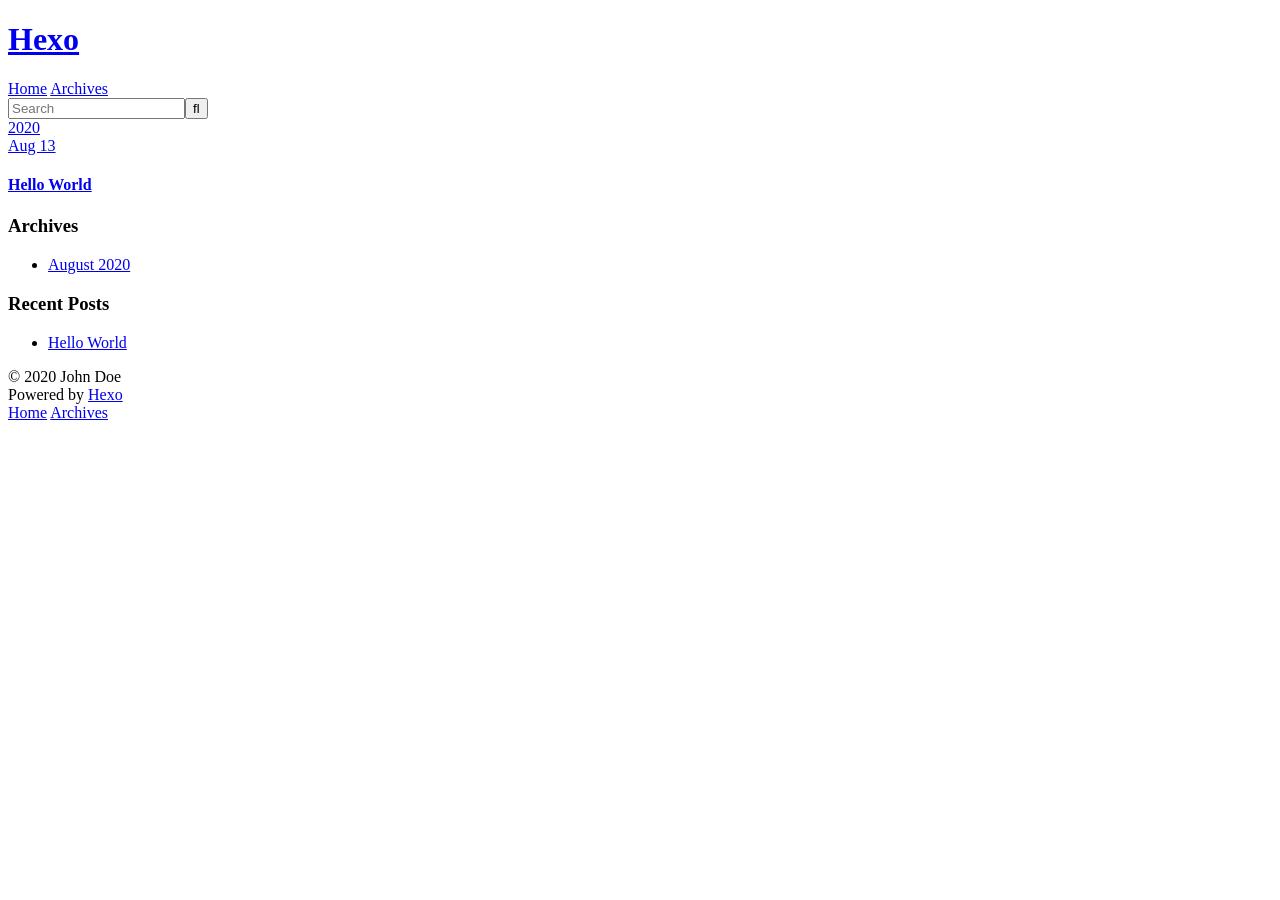
==== archives/index.html @ 1c16ad28 "Site updated: 2020-08-13 13:33:50" ====
<!DOCTYPE html>
<html>
<head>
  <meta charset="utf-8">
  

  
  <title>Archives | Hexo</title>
  <meta name="viewport" content="width=device-width, initial-scale=1, maximum-scale=1">
  <meta property="og:type" content="website">
<meta property="og:title" content="Hexo">
<meta property="og:url" content="http://yoursite.com/archives/index.html">
<meta property="og:site_name" content="Hexo">
<meta property="og:locale" content="en_US">
<meta property="article:author" content="John Doe">
<meta name="twitter:card" content="summary">
  
    <link rel="alternate" href="./public/atom.xml" title="Hexo" type="application/atom+xml">
  
  
    <link rel="icon" href="/favicon.png">
  
  
    <link href="//fonts.googleapis.com/css?family=Source+Code+Pro" rel="stylesheet" type="text/css">
  
  
<link rel="stylesheet" href="./public/css/style.css">

<meta name="generator" content="Hexo 5.0.2"></head>

<body>
  <div id="container">
    <div id="wrap">
      <header id="header">
  <div id="banner"></div>
  <div id="header-outer" class="outer">
    <div id="header-title" class="inner">
      <h1 id="logo-wrap">
        <a href="./public/" id="logo">Hexo</a>
      </h1>
      
    </div>
    <div id="header-inner" class="inner">
      <nav id="main-nav">
        <a id="main-nav-toggle" class="nav-icon"></a>
        
          <a class="main-nav-link" href="./public/">Home</a>
        
          <a class="main-nav-link" href="./public/archives">Archives</a>
        
      </nav>
      <nav id="sub-nav">
        
          <a id="nav-rss-link" class="nav-icon" href="./public/atom.xml" title="RSS Feed"></a>
        
        <a id="nav-search-btn" class="nav-icon" title="Search"></a>
      </nav>
      <div id="search-form-wrap">
        <form action="//google.com/search" method="get" accept-charset="UTF-8" class="search-form"><input type="search" name="q" class="search-form-input" placeholder="Search"><button type="submit" class="search-form-submit">&#xF002;</button><input type="hidden" name="sitesearch" value="http://yoursite.com"></form>
      </div>
    </div>
  </div>
</header>
      <div class="outer">
        <section id="main">
  
  
    
    
      
      
      <section class="archives-wrap">
        <div class="archive-year-wrap">
          <a href="./public/archives/2020" class="archive-year">2020</a>
        </div>
        <div class="archives">
    
    <article class="archive-article archive-type-post">
  <div class="archive-article-inner">
    <header class="archive-article-header">
      <a href="./public/2020/08/13/hello-world/" class="archive-article-date">
  <time datetime="2020-08-13T04:04:48.482Z" itemprop="datePublished">Aug 13</time>
</a>
      
  
    <h1 itemprop="name">
      <a class="archive-article-title" href="./public/2020/08/13/hello-world/">Hello World</a>
    </h1>
  

    </header>
  </div>
</article>
  
  
    </div></section>
  


</section>
        
          <aside id="sidebar">
  
    

  
    

  
    
  
    
  <div class="widget-wrap">
    <h3 class="widget-title">Archives</h3>
    <div class="widget">
      <ul class="archive-list"><li class="archive-list-item"><a class="archive-list-link" href="./public/archives/2020/08/">August 2020</a></li></ul>
    </div>
  </div>


  
    
  <div class="widget-wrap">
    <h3 class="widget-title">Recent Posts</h3>
    <div class="widget">
      <ul>
        
          <li>
            <a href="./public/2020/08/13/hello-world/">Hello World</a>
          </li>
        
      </ul>
    </div>
  </div>

  
</aside>
        
      </div>
      <footer id="footer">
  
  <div class="outer">
    <div id="footer-info" class="inner">
      &copy; 2020 John Doe<br>
      Powered by <a href="http://hexo.io/" target="_blank">Hexo</a>
    </div>
  </div>
</footer>
    </div>
    <nav id="mobile-nav">
  
    <a href="./public/" class="mobile-nav-link">Home</a>
  
    <a href="./public/archives" class="mobile-nav-link">Archives</a>
  
</nav>
    

<script src="//ajax.googleapis.com/ajax/libs/jquery/2.0.3/jquery.min.js"></script>


  
<link rel="stylesheet" href="./public/fancybox/jquery.fancybox.css">

  
<script src="./public/fancybox/jquery.fancybox.pack.js"></script>




<script src="./public/js/script.js"></script>




  </div>
</body>
</html>
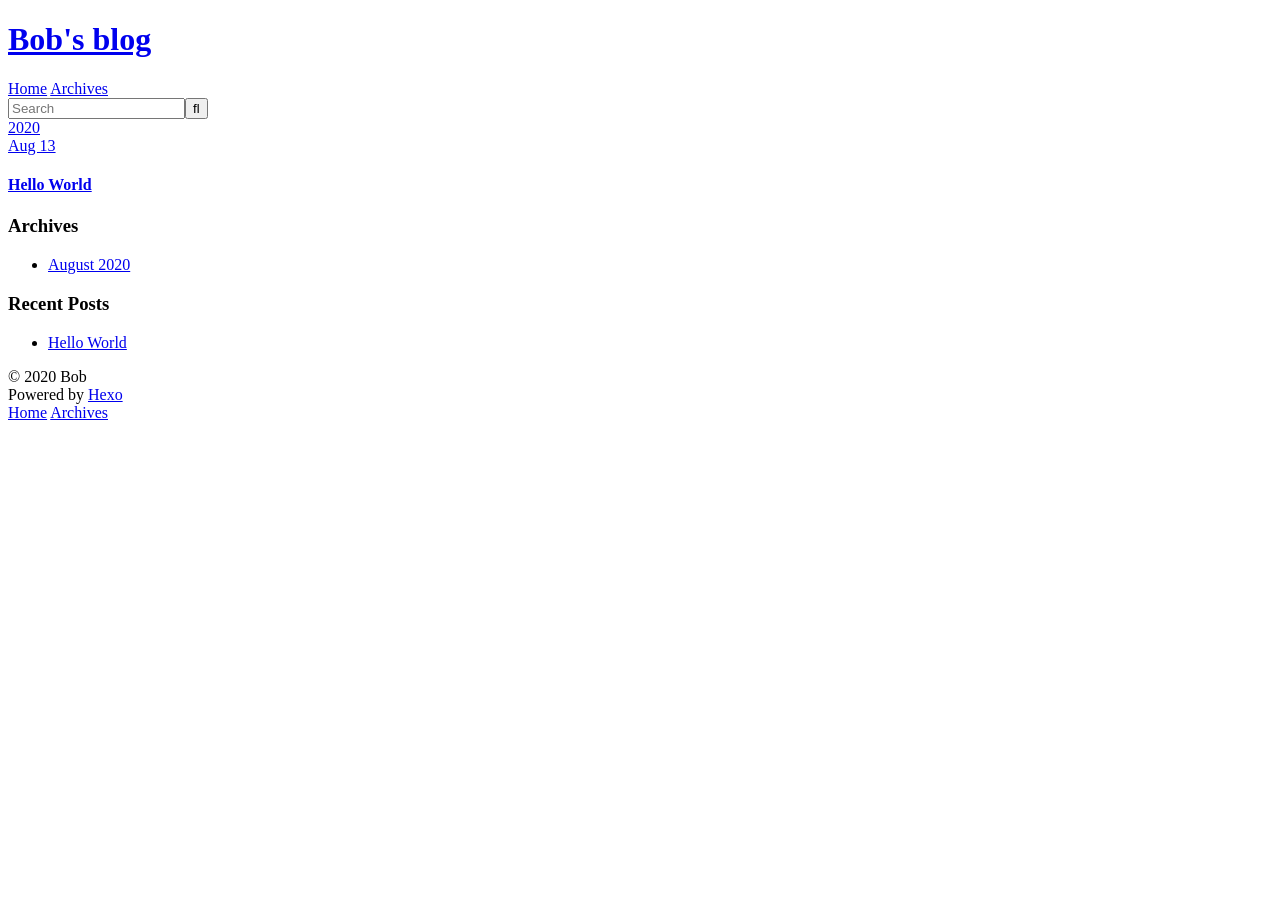
==== commit 1c9ff718: "Site updated: 2020-08-13 14:49:46" ====
--- a/archives/index.html
+++ b/archives/index.html
@@ -5,17 +5,17 @@
   
 
   
-  <title>Archives | Hexo</title>
+  <title>Archives | Bob&#39;s blog</title>
   <meta name="viewport" content="width=device-width, initial-scale=1, maximum-scale=1">
   <meta property="og:type" content="website">
-<meta property="og:title" content="Hexo">
+<meta property="og:title" content="Bob&#39;s blog">
 <meta property="og:url" content="http://yoursite.com/archives/index.html">
-<meta property="og:site_name" content="Hexo">
-<meta property="og:locale" content="en_US">
-<meta property="article:author" content="John Doe">
+<meta property="og:site_name" content="Bob&#39;s blog">
+<meta property="og:locale">
+<meta property="article:author" content="Bob">
 <meta name="twitter:card" content="summary">
   
-    <link rel="alternate" href="./public/atom.xml" title="Hexo" type="application/atom+xml">
+    <link rel="alternate" href="/atom.xml" title="Bob&#39;s blog" type="application/atom+xml">
   
   
     <link rel="icon" href="/favicon.png">
@@ -24,7 +24,7 @@
     <link href="//fonts.googleapis.com/css?family=Source+Code+Pro" rel="stylesheet" type="text/css">
   
   
-<link rel="stylesheet" href="./public/css/style.css">
+<link rel="stylesheet" href="/css/style.css">
 
 <meta name="generator" content="Hexo 5.0.2"></head>
 
@@ -36,7 +36,7 @@
   <div id="header-outer" class="outer">
     <div id="header-title" class="inner">
       <h1 id="logo-wrap">
-        <a href="./public/" id="logo">Hexo</a>
+        <a href="/" id="logo">Bob&#39;s blog</a>
       </h1>
       
     </div>
@@ -44,14 +44,14 @@
       <nav id="main-nav">
         <a id="main-nav-toggle" class="nav-icon"></a>
         
-          <a class="main-nav-link" href="./public/">Home</a>
+          <a class="main-nav-link" href="/">Home</a>
         
-          <a class="main-nav-link" href="./public/archives">Archives</a>
+          <a class="main-nav-link" href="/archives">Archives</a>
         
       </nav>
       <nav id="sub-nav">
         
-          <a id="nav-rss-link" class="nav-icon" href="./public/atom.xml" title="RSS Feed"></a>
+          <a id="nav-rss-link" class="nav-icon" href="/atom.xml" title="RSS Feed"></a>
         
         <a id="nav-search-btn" class="nav-icon" title="Search"></a>
       </nav>
@@ -71,20 +71,20 @@
       
       <section class="archives-wrap">
         <div class="archive-year-wrap">
-          <a href="./public/archives/2020" class="archive-year">2020</a>
+          <a href="/archives/2020" class="archive-year">2020</a>
         </div>
         <div class="archives">
     
     <article class="archive-article archive-type-post">
   <div class="archive-article-inner">
     <header class="archive-article-header">
-      <a href="./public/2020/08/13/hello-world/" class="archive-article-date">
+      <a href="/2020/08/13/hello-world/" class="archive-article-date">
   <time datetime="2020-08-13T04:04:48.482Z" itemprop="datePublished">Aug 13</time>
 </a>
       
   
     <h1 itemprop="name">
-      <a class="archive-article-title" href="./public/2020/08/13/hello-world/">Hello World</a>
+      <a class="archive-article-title" href="/2020/08/13/hello-world/">Hello World</a>
     </h1>
   
 
@@ -113,7 +113,7 @@
   <div class="widget-wrap">
     <h3 class="widget-title">Archives</h3>
     <div class="widget">
-      <ul class="archive-list"><li class="archive-list-item"><a class="archive-list-link" href="./public/archives/2020/08/">August 2020</a></li></ul>
+      <ul class="archive-list"><li class="archive-list-item"><a class="archive-list-link" href="/archives/2020/08/">August 2020</a></li></ul>
     </div>
   </div>
 
@@ -126,7 +126,7 @@
       <ul>
         
           <li>
-            <a href="./public/2020/08/13/hello-world/">Hello World</a>
+            <a href="/2020/08/13/hello-world/">Hello World</a>
           </li>
         
       </ul>
@@ -141,7 +141,7 @@
   
   <div class="outer">
     <div id="footer-info" class="inner">
-      &copy; 2020 John Doe<br>
+      &copy; 2020 Bob<br>
       Powered by <a href="http://hexo.io/" target="_blank">Hexo</a>
     </div>
   </div>
@@ -149,9 +149,9 @@
     </div>
     <nav id="mobile-nav">
   
-    <a href="./public/" class="mobile-nav-link">Home</a>
+    <a href="/" class="mobile-nav-link">Home</a>
   
-    <a href="./public/archives" class="mobile-nav-link">Archives</a>
+    <a href="/archives" class="mobile-nav-link">Archives</a>
   
 </nav>
     
@@ -160,15 +160,15 @@
 
 
   
-<link rel="stylesheet" href="./public/fancybox/jquery.fancybox.css">
+<link rel="stylesheet" href="/fancybox/jquery.fancybox.css">
 
   
-<script src="./public/fancybox/jquery.fancybox.pack.js"></script>
+<script src="/fancybox/jquery.fancybox.pack.js"></script>
 
 
 
 
-<script src="./public/js/script.js"></script>
+<script src="/js/script.js"></script>
 
 
 
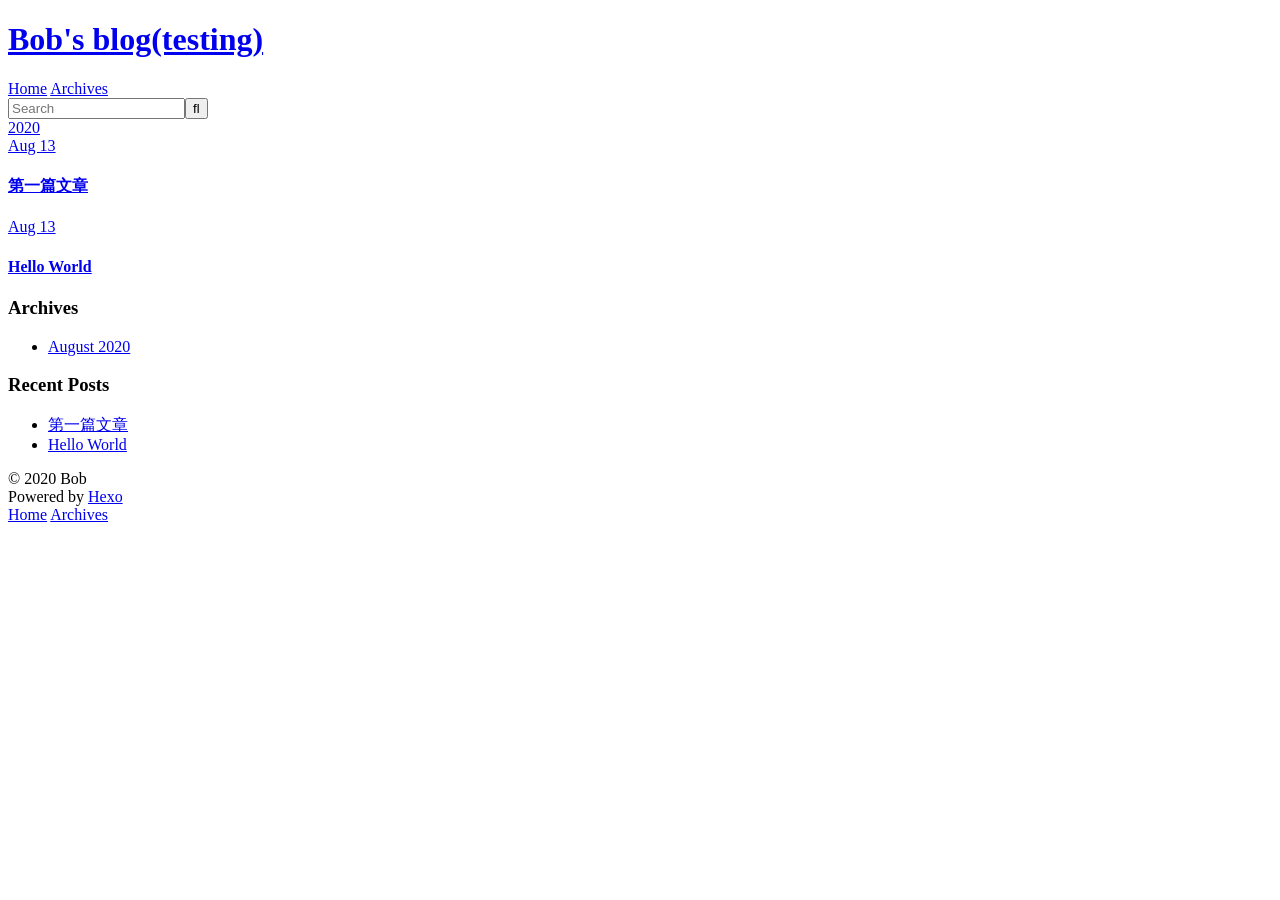
==== commit 22558db4: "Site updated: 2020-08-13 14:57:01" ====
--- a/archives/index.html
+++ b/archives/index.html
@@ -5,17 +5,17 @@
   
 
   
-  <title>Archives | Bob&#39;s blog</title>
+  <title>Archives | Bob&#39;s blog(testing)</title>
   <meta name="viewport" content="width=device-width, initial-scale=1, maximum-scale=1">
   <meta property="og:type" content="website">
-<meta property="og:title" content="Bob&#39;s blog">
+<meta property="og:title" content="Bob&#39;s blog(testing)">
 <meta property="og:url" content="http://yoursite.com/archives/index.html">
-<meta property="og:site_name" content="Bob&#39;s blog">
+<meta property="og:site_name" content="Bob&#39;s blog(testing)">
 <meta property="og:locale">
 <meta property="article:author" content="Bob">
 <meta name="twitter:card" content="summary">
   
-    <link rel="alternate" href="/atom.xml" title="Bob&#39;s blog" type="application/atom+xml">
+    <link rel="alternate" href="/atom.xml" title="Bob&#39;s blog(testing)" type="application/atom+xml">
   
   
     <link rel="icon" href="/favicon.png">
@@ -36,7 +36,7 @@
   <div id="header-outer" class="outer">
     <div id="header-title" class="inner">
       <h1 id="logo-wrap">
-        <a href="/" id="logo">Bob&#39;s blog</a>
+        <a href="/" id="logo">Bob&#39;s blog(testing)</a>
       </h1>
       
     </div>
@@ -74,6 +74,25 @@
           <a href="/archives/2020" class="archive-year">2020</a>
         </div>
         <div class="archives">
+    
+    <article class="archive-article archive-type-post">
+  <div class="archive-article-inner">
+    <header class="archive-article-header">
+      <a href="/2020/08/13/%E7%AC%AC%E4%B8%80%E7%AF%87%E6%96%87%E7%AB%A0/" class="archive-article-date">
+  <time datetime="2020-08-13T06:52:56.000Z" itemprop="datePublished">Aug 13</time>
+</a>
+      
+  
+    <h1 itemprop="name">
+      <a class="archive-article-title" href="/2020/08/13/%E7%AC%AC%E4%B8%80%E7%AF%87%E6%96%87%E7%AB%A0/">第一篇文章</a>
+    </h1>
+  
+
+    </header>
+  </div>
+</article>
+  
+    
     
     <article class="archive-article archive-type-post">
   <div class="archive-article-inner">
@@ -126,6 +145,10 @@
       <ul>
         
           <li>
+            <a href="/2020/08/13/%E7%AC%AC%E4%B8%80%E7%AF%87%E6%96%87%E7%AB%A0/">第一篇文章</a>
+          </li>
+        
+          <li>
             <a href="/2020/08/13/hello-world/">Hello World</a>
           </li>
         
